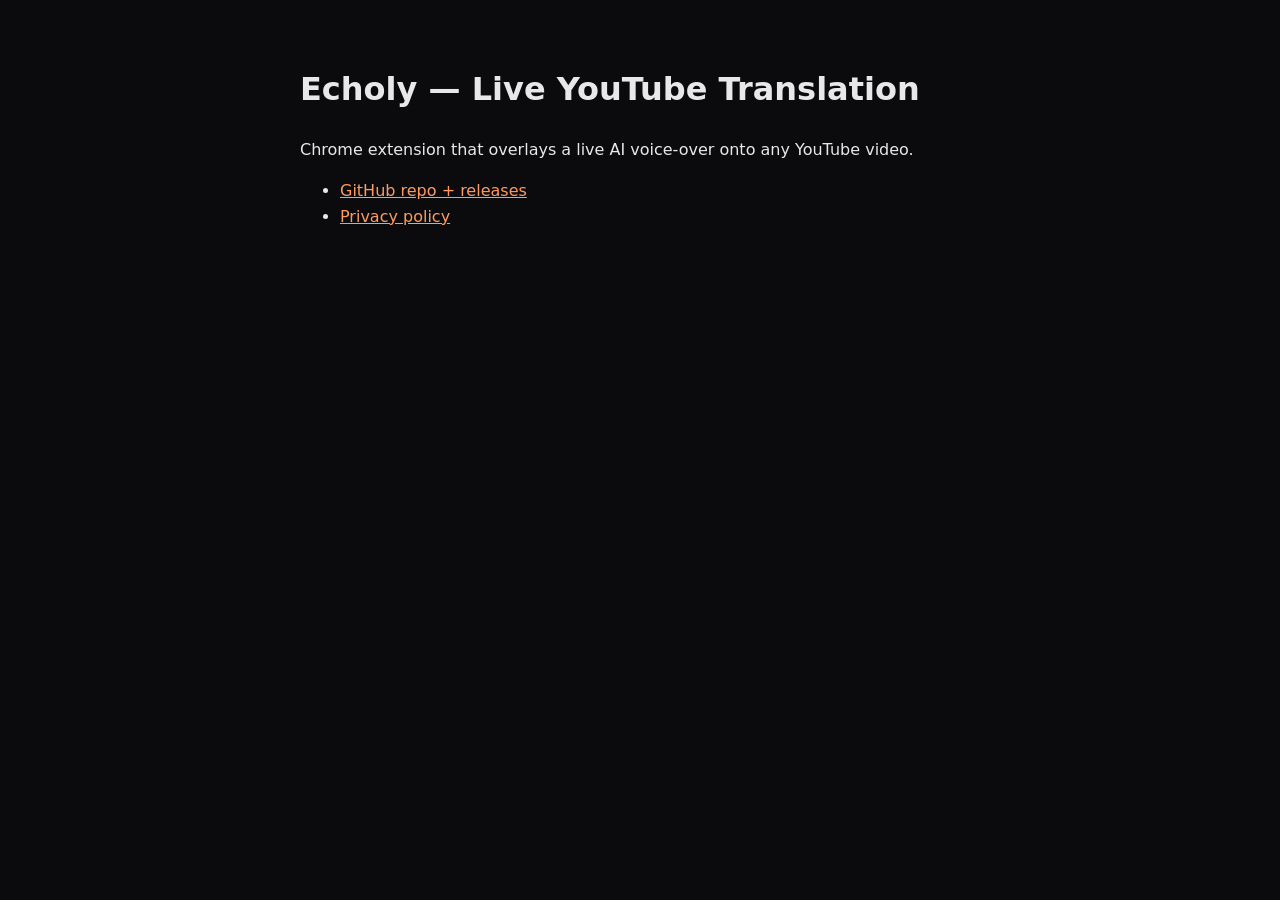
==== docs/index.html @ 7155a216 "docs: GitHub Pages site with privacy policy Privacy policy published at /privacy.html for Chrome Web" ====
<!doctype html>
<html lang="en">
<head>
<meta charset="utf-8">
<title>Echoly</title>
<style>body{font:16px/1.6 system-ui;max-width:680px;margin:64px auto;padding:0 24px;background:#0b0b0d;color:#e8e8ea}a{color:#ff9b5e}</style>
</head>
<body>
<h1>Echoly — Live YouTube Translation</h1>
<p>Chrome extension that overlays a live AI voice-over onto any YouTube video.</p>
<ul>
<li><a href="https://github.com/sonpiaz/echoly">GitHub repo + releases</a></li>
<li><a href="privacy.html">Privacy policy</a></li>
</ul>
</body>
</html>
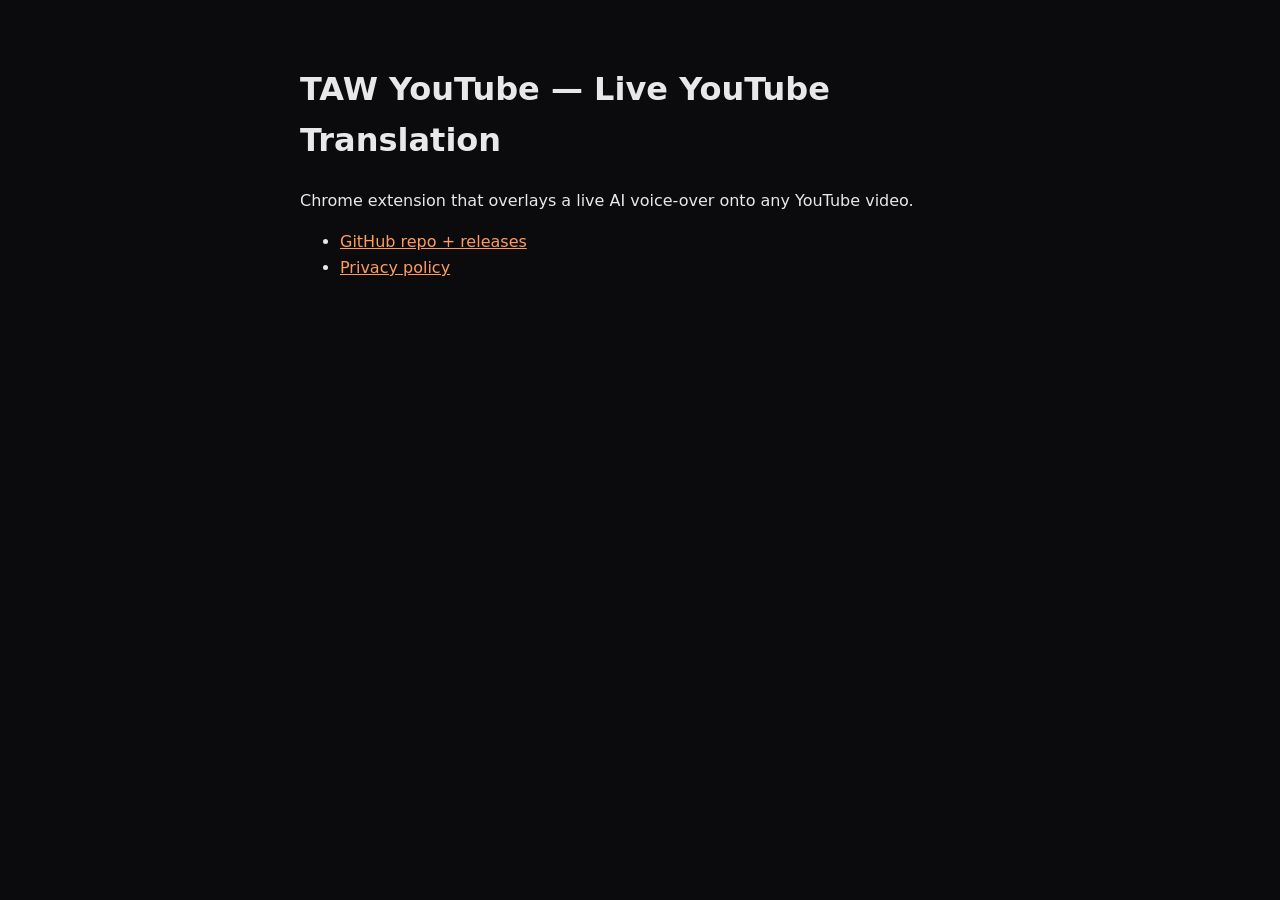
==== commit fffd95d5: "feat: rebrand as TAW YouTube with OpenAI BYOK" ====
--- a/docs/index.html
+++ b/docs/index.html
@@ -2,14 +2,14 @@
 <html lang="en">
 <head>
 <meta charset="utf-8">
-<title>Echoly</title>
+<title>TAW YouTube</title>
 <style>body{font:16px/1.6 system-ui;max-width:680px;margin:64px auto;padding:0 24px;background:#0b0b0d;color:#e8e8ea}a{color:#ff9b5e}</style>
 </head>
 <body>
-<h1>Echoly — Live YouTube Translation</h1>
+<h1>TAW YouTube — Live YouTube Translation</h1>
 <p>Chrome extension that overlays a live AI voice-over onto any YouTube video.</p>
 <ul>
-<li><a href="https://github.com/sonpiaz/echoly">GitHub repo + releases</a></li>
+<li><a href="https://github.com/the-agents-work/taw-youtube">GitHub repo + releases</a></li>
 <li><a href="privacy.html">Privacy policy</a></li>
 </ul>
 </body>
